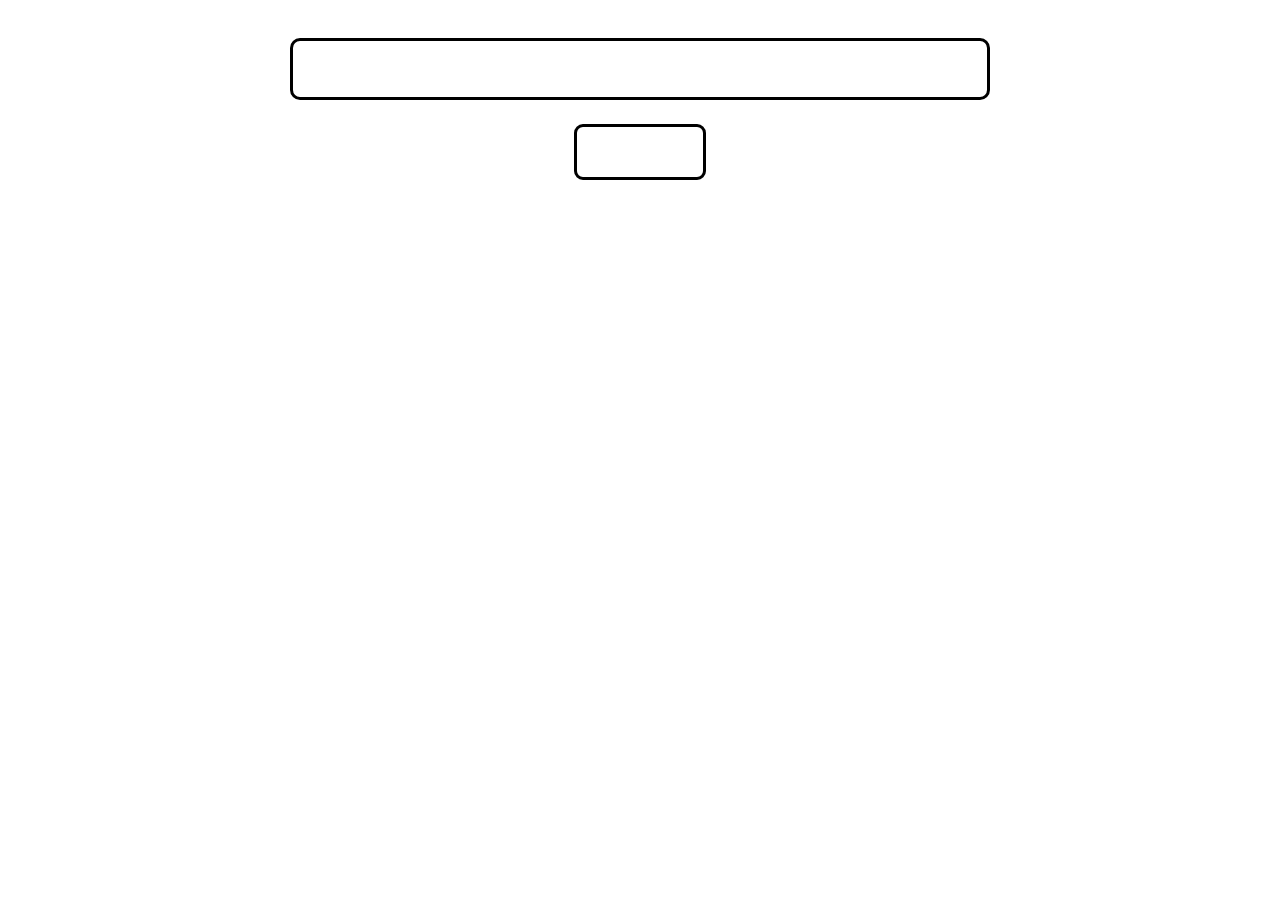
==== index.html @ 9bdafada "Created splash page and instructions.html" ====
<!DOCTYPE html>
<head>
    <title>SpaceXDefenders</title>
    <meta charset="utf-8">
    <meta name="viewport" content="width=device-width, initial-scale=1">
    <link rel="stylesheet" type="text/css" href="index.css">
    <link href="css/animate.css" rel="stylesheet"/>
    <link href="css/waypoints.css" rel="stylesheet"/>
    <link href="css/font-awesome.min.css" rel="stylesheet"/>



</head>
<body>
    <section class="landing">
            <div class="content">
                <section class="os-animation" data-os-animation="fadeInDown"
                        data-os-animation-delay="0s">
</section>
    <h1>Space X Defenders</h1>

        <section class="os-animation" data-os-animation="fadeInDown"
                 data-os-animation-delay=".1s">
                     <a target="_blank" class="btn" href="project1.html">Enter</a>
            </section>
        </div>
     </div>
</section>

<footer>

</footer>


</body>
</html>
---- index.css ----
@import url('https://fonts.googleapis.com/css?family=Yantramanav:100');
@import url('https://fonts.googleapis.com/css?family=Montserrat:400');
@import url('https://fonts.googleapis.com/css?family=Do+Hyeon');

html, body {
    margin: 0;
    padding: 0;
    height: 100%;
    width: 100%;
}
.landing {
    height: 100%;
    width: 100%;
    margin: auto;
    background: url("https://images3.alphacoders.com/241/241565.jpg") no-repeat 50% 50%;
    display: table;
    top: 0;
    background-size: cover;
}

.content {
    max-width: 700px;
    margin: 0 auto;
    text-align: center;
    padding-bottom: 25%;
}
.content h1 {
    font-family: 'Do Hyeon', sans-serif;'
    top: 400px;
    font-size: 350%;
    font-weight: 350%;
    color:  White;
    line-height: 100%;
    border: solid Black;
    border-radius: 10px;


}

.btn {
    font-family: 'Montserrat', sans-serif;
    font-size: 155%;
    font-weight: 400;
    color: White;
    text-transform: uppercase;
    text-decoration: none;
    border: solid Black;
    padding: 10px 20px;
    border-radius: 9px;
    transition: all 0.5s;
}
.btn:hover {
    color: Black;
    border: solid White 2px;
}



/*--- Media Queries --*/
@media screen and (max-width: 900px) {

}
@media screen and (max-width: 768px) {

}
@media screen and (max-width: 480px) {

}
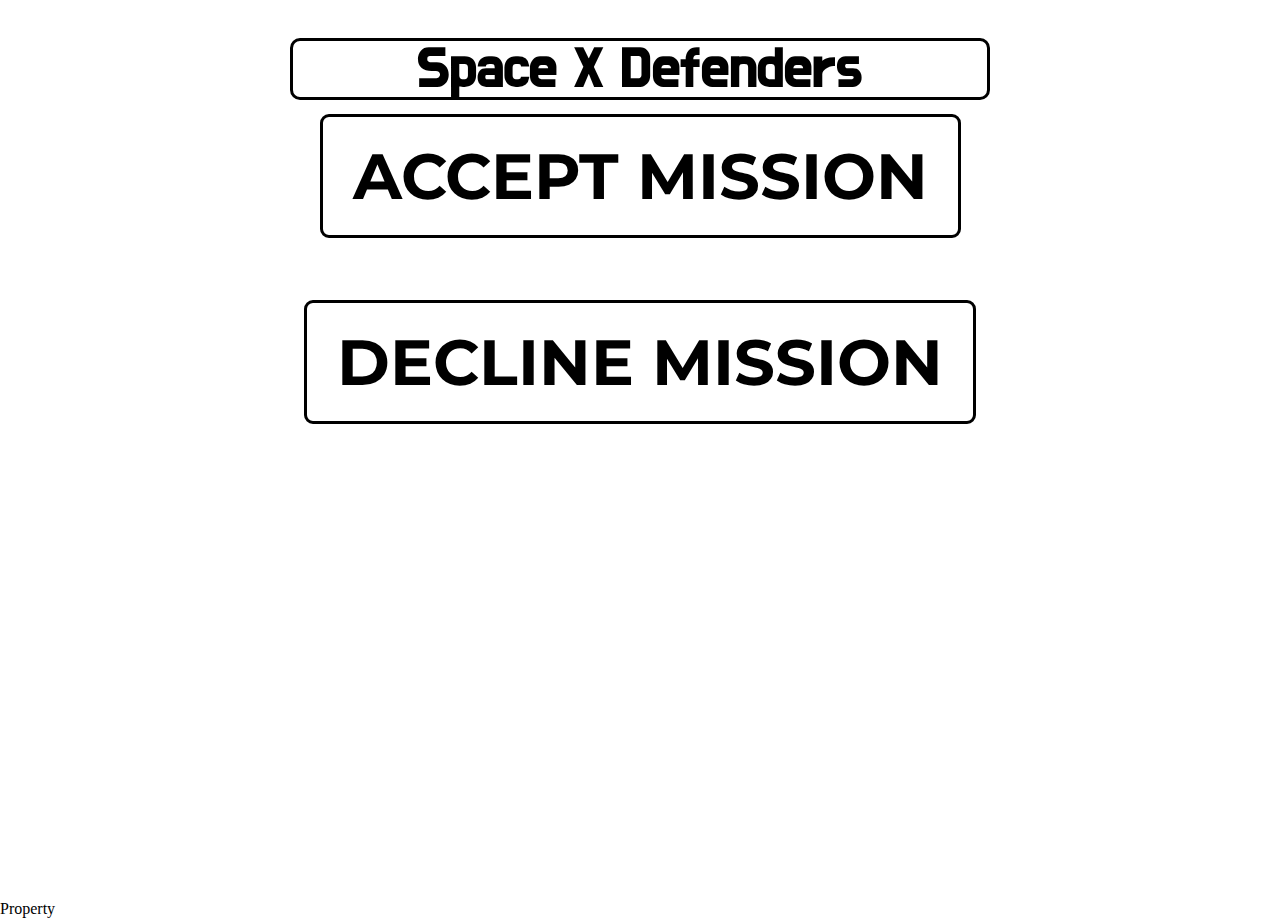
==== commit 2d256f4f: "Created files and some content for other pages" ====
--- a/index.html
+++ b/index.html
@@ -21,14 +21,24 @@
 
         <section class="os-animation" data-os-animation="fadeInDown"
                  data-os-animation-delay=".1s">
-                     <a target="_blank" class="btn" href="project1.html">Enter</a>
+                     <a target="_blank" class="btn" href="instructions.html">Accept Mission</a>
+</section>
+<br>
+<br>
+<br>
+<br>
+<br>
+<br>
+
+        <section class="os-animation" data-os-animation="fadeInDown"
+                 data-os-animation-delay=".1s">
+                     <a target="_blank" class="btn2" href="decline.html">Decline Mission</a>
             </section>
-        </div>
-     </div>
+
 </section>
 
 <footer>
-
+Property
 </footer>
 
 
--- a/index.css
+++ b/index.css
@@ -12,7 +12,7 @@
     height: 100%;
     width: 100%;
     margin: auto;
-    background: url("https://images3.alphacoders.com/241/241565.jpg") no-repeat 50% 50%;
+    background: url("https://images6.alphacoders.com/560/560768.jpg") no-repeat 50% 50%;
     display: table;
     top: 0;
     background-size: cover;
@@ -29,7 +29,7 @@
     top: 400px;
     font-size: 350%;
     font-weight: 350%;
-    color:  White;
+    color:  Black;
     line-height: 100%;
     border: solid Black;
     border-radius: 10px;
@@ -39,13 +39,13 @@
 
 .btn {
     font-family: 'Montserrat', sans-serif;
-    font-size: 155%;
-    font-weight: 400;
-    color: White;
+    font-size: 400%;
+    font-weight: bold;
+    color: Black;
     text-transform: uppercase;
     text-decoration: none;
     border: solid Black;
-    padding: 10px 20px;
+    padding: 20px 30px;
     border-radius: 9px;
     transition: all 0.5s;
 }
@@ -53,6 +53,29 @@
     color: Black;
     border: solid White 2px;
 }
+
+
+.btn2 {
+    font-family: 'Montserrat', sans-serif;
+    font-size: 400%;
+    top:400px;
+    font-weight: bold;
+    color: Black;
+    text-transform: uppercase;
+    text-decoration: none;
+    border: solid Black;
+    padding: 20px 30px;
+    border-radius: 9px;
+    transition: all 0.5s;
+}
+.btn2:hover {
+    color: Black;
+    border: solid White 2px;
+}
+
+
+
+
 
 
 
